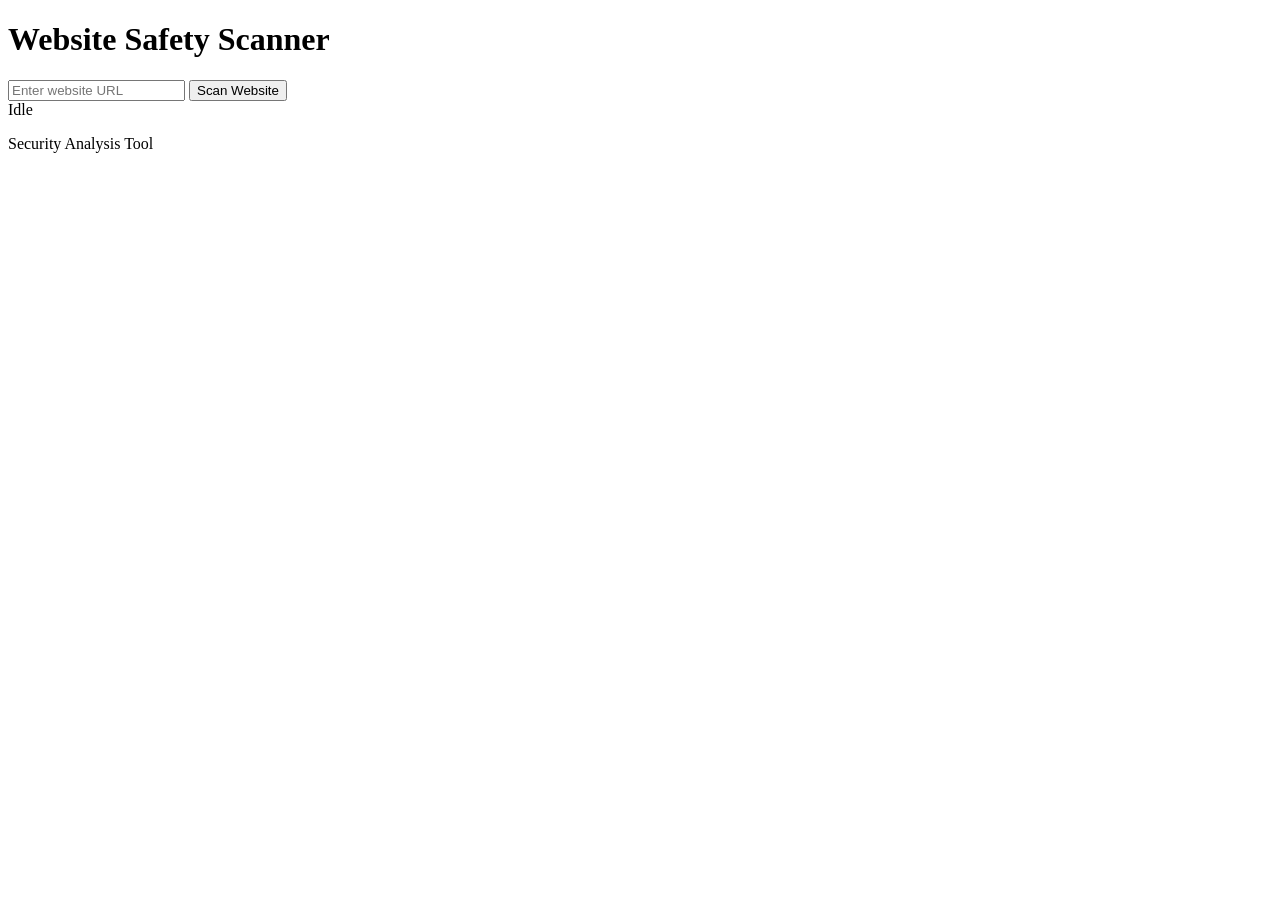
==== html_1/index.html @ 029f9727 "I comeplted html,css,and java" ====
<!DOCTYPE html>
<html lang="en">
<head>
    <meta charset="UTF-8">
    <title>Website Safety Scanner</title>
    <link rel="stylesheet" href="style.css">
</head>

<body>

<header>
    <h1>Website Safety Scanner</h1>
</header>

<main>

    <input type="text" id="urlInput" placeholder="Enter website URL">
    <button onclick="startScan()">Scan Website</button>

    <div class="scanner-box">

        <div id="status">Idle</div>

        <div class="progress-container">
            <div id="progress-bar"></div>
        </div>

        <div class="meter">
            <div id="meter-fill"></div>
        </div>

        <div id="risk-score"></div>

        <div id="warnings"></div>

    </div>

</main>

<footer>
    <p>Security Analysis Tool</p>
</footer>

<script src="script.js"></script>

</body>
</html>
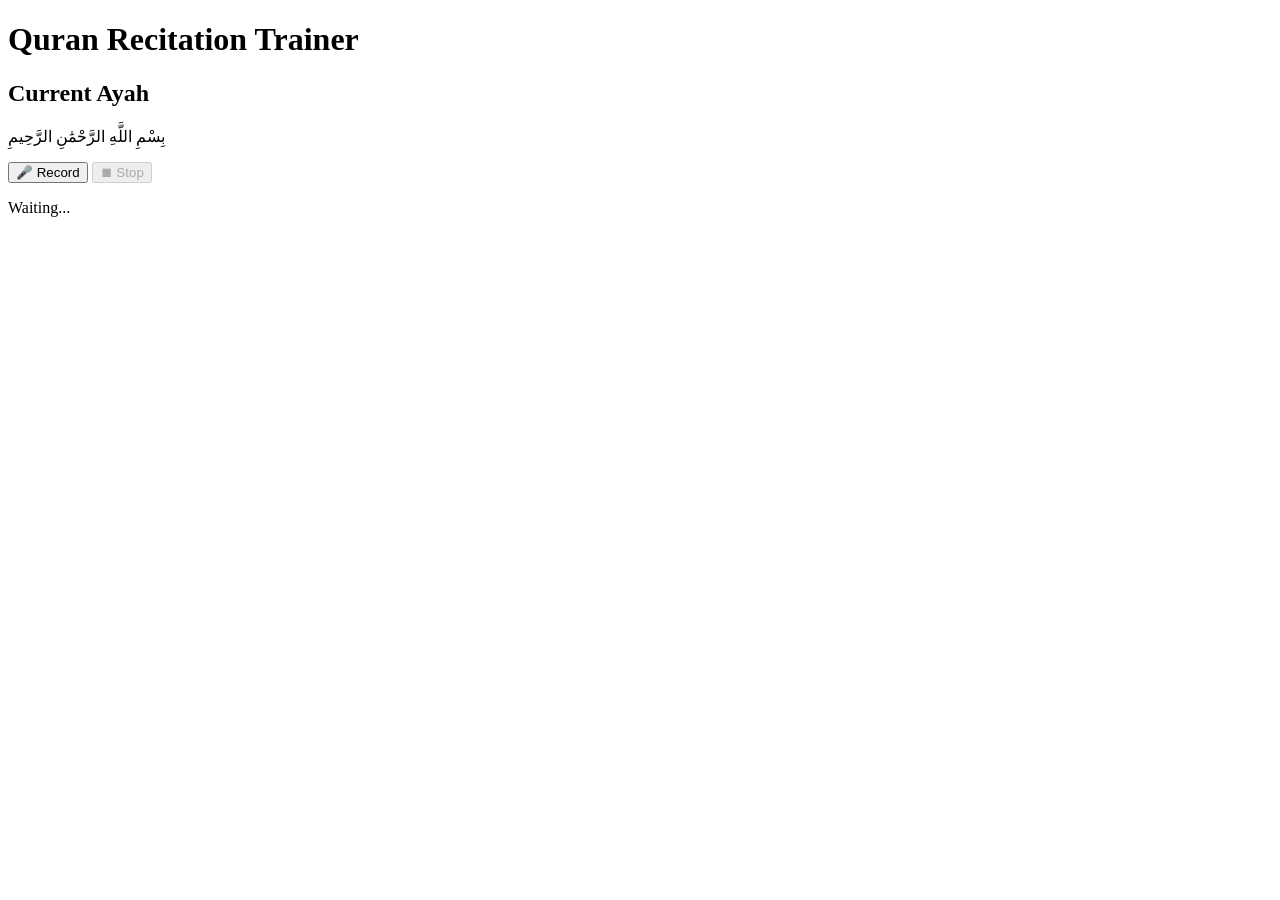
==== commit 5659e06a: "Icompleted it" ====
--- a/html_1/index.html
+++ b/html_1/index.html
@@ -2,46 +2,35 @@
 <html lang="en">
 <head>
     <meta charset="UTF-8">
-    <title>Website Safety Scanner</title>
+    <title>Quran Recitation Trainer</title>
     <link rel="stylesheet" href="style.css">
 </head>
-
 <body>
 
-<header>
-    <h1>Website Safety Scanner</h1>
-</header>
+    <header>
+        <h1>Quran Recitation Trainer</h1>
+    </header>
 
-<main>
-
-    <input type="text" id="urlInput" placeholder="Enter website URL">
-    <button onclick="startScan()">Scan Website</button>
-
-    <div class="scanner-box">
-
-        <div id="status">Idle</div>
-
-        <div class="progress-container">
-            <div id="progress-bar"></div>
+    <main>
+        <div class="ayah-box">
+            <h2>Current Ayah</h2>
+            <p id="ayahText">
+                بِسْمِ اللَّهِ الرَّحْمَٰنِ الرَّحِيمِ
+            </p>
         </div>
 
-        <div class="meter">
-            <div id="meter-fill"></div>
+        <div class="controls">
+            <button id="recordBtn">🎤 Record</button>
+            <button id="stopBtn" disabled>⏹ Stop</button>
         </div>
 
-        <div id="risk-score"></div>
+        <div class="status">
+            <p id="feedback">Waiting...</p>
+        </div>
 
-        <div id="warnings"></div>
+        <canvas id="visualizer"></canvas>
+    </main>
 
-    </div>
-
-</main>
-
-<footer>
-    <p>Security Analysis Tool</p>
-</footer>
-
-<script src="script.js"></script>
-
+    <script src="script.js"></script>
 </body>
-</html>
+</html>
